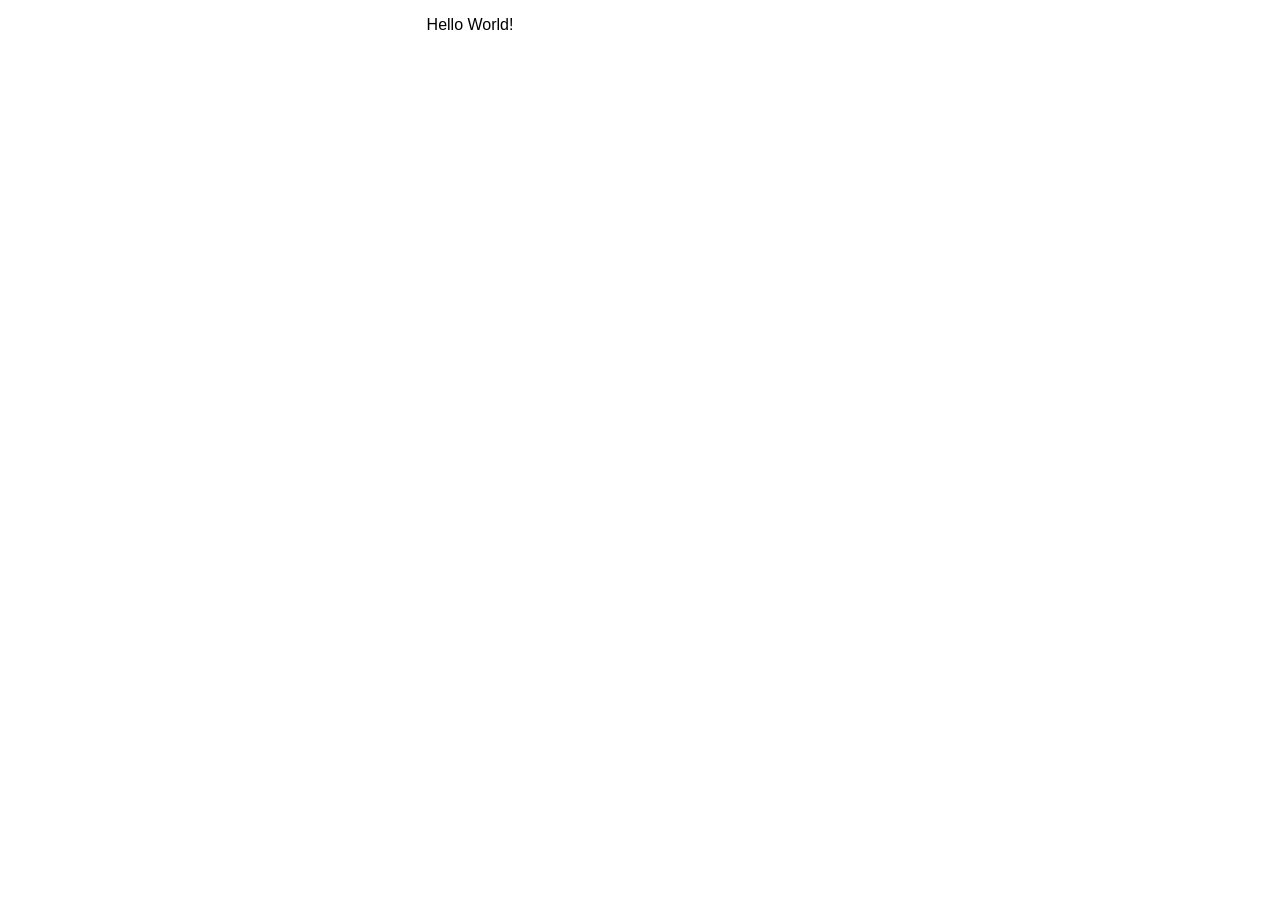
==== index.html @ b80f72e2 "change url to one that shouldn't block any request" ====
<!DOCTYPE html>
<html lang="en">
<head>
    <meta charset="UTF-8">
    <title>TV Signage Engine</title>
    <style>
        body, html { margin: 0; padding: 0; width: 100%; height: 100%; overflow: hidden; font-family: sans-serif; }
        
        /* Layout Containers */
        #screen-root { 
            width: 100%; 
            height: 100%; 
        }


        /* The Error Overlay: Hidden by default */
        #error-display {
            display: none;
            position: absolute;
            top: 0; left: 0; width: 100%; height: 100%;
            background: rgba(200, 0, 0, 0.9);
            color: white;
            padding: 40px;
            z-index: 9999;
            box-sizing: border-box;
            overflow-y: auto;
        }

        /* Each pane takes 1/3 of the space */
        .pane { 
            float: left; 
            width: 33.33%; 
            height: 100%; 
            box-sizing: border-box; 
            background-color: white;
        }
        .pane:last-child { border-right: none; }

        /* Content scaling */
        iframe, img, video { width: 100%; height: 100%; display: block; border: none; }
        img, video { object-fit: cover; } /* Ensures video fills the column without black bars */

        .main-split { 
            width: 100%; 
            height: 90%; /* Leave room for footer */
        }
        .left-pane { flex: 1; font-size: 1.5rem; line-height: 1.6; background: white; height: 100%; }
        .left-pane iframe { width: 100%; height: 100%; border: none; }
        .right-pane { width: 100%; height: 100%; flex: 1; }
        .right-pane img { width: 100%; height: 100%; object-fit: cover; }

        /* Looping Ticker Footer */
        .footer-ticker { 
            clear: both; /* Stop the floats */
            width: 100%; 
            height: 60px; 
        }

        .ticker-content {
            display: inline-block;
            padding-left: 100%; /* Start the text off-screen to the right */
            animation: ticker-loop linear infinite;
        }

        @keyframes ticker-loop {
            0% { transform: translate(0, 0); }
            100% { transform: translate(-100%, 0); }
        }
    </style>
</head>
<body>

    <!-- <div id="error-display">
        <h1>⚠️ TV Engine Error</h1>
        <p id="error-msg" style="font-family: monospace; font-size: 1.5rem; background: #300; padding: 20px;"></p>
        <button onclick="location.reload()" style="padding: 15px; font-size: 1.2rem;">Reload Page</button>
    </div> -->

    <div id="screen-root"></div>

    <script>
        // var errorDisplay = document.getElementById('error-display');
        // var errorMsg = document.getElementById('error-msg');

        // // 1. GLOBAL ERROR CATCHER
        // // This catches syntax errors or failed network requests
        // window.onerror = function(message, source, lineno, colno, error) {
        //     showError('Global Error: ' + message + 'at line ' + lineno);
        //     return true;
        // };

        // function showError(msg) {
        //     errorDisplay.style.display = 'block';
        //     errorMsg.innerText = msg;
        // }

        // 1. Simulate the data coming from server
        var serverData = {
            layoutType: "TRIPLE_SPLIT_WITH_FOOTER",
            components: {
                leftCol: {
                    type: "iframe",
                    url: "http://httpbin.org/user-agent"
                },
                midCol: {
                    type: "video",
                    url: "https://www.w3schools.com/html/mov_bbb.mp4"
                },
                rightCol: {
                    type: "image",
                    url: "https://picsum.photos/1080/1920?random=1"
                },
                footer: {
                    msg: "+++ Lorem ipsum dolor sit amet, consectetur adipiscing elit. This is your TV Engine test +++ ",
                    speed: "20s"
                }
            }
        };

        function renderLayout(data) {
          try {
            var root = document.getElementById('screen-root');

            if (data.layoutType === "TRIPLE_SPLIT_WITH_FOOTER") {
                root.innerHTML = '<div class="main-split">' +
                        '<div class="pane">' +
                            '<iframe id="my-iframe-test"></iframe>' +
                        '</div>' +

                        '<div class="pane">' +
                          '<p>Hello World!</p>' + 
                            // '<video autoplay muted loop playsinline>' +
                            //     '<source src="' + data.components.midCol.url + '" type="video/mp4">' +
                            //     'Your browser does not support the video tag.' +
                            // '</video>' +
                        '</div>' +

                        // '<div class="pane">' +
                        //     '<img src="' +  data.components.rightCol.url + '">' +
                        // '</div>' +
                    '</div>' // +

                    // '<div class="footer-ticker">' +
                    //     '<div class="ticker-content" style="animation-duration: ' + data.components.footer.speed + '">' +
                    //         data.components.footer.msg +
                    //     '</div>' +
                    // '</div>'
                ;
            }
          } catch (err) {
            showError("Render Error: " + err.message);
          }
        }

        renderLayout(serverData);

        setTimeout(function() {
            var iframe = document.getElementById('my-iframe-test');
            if (iframe) {
                iframe.src = serverData.components.leftCol.url;
            }
        }, 2000);
    </script>
</body>
</html>
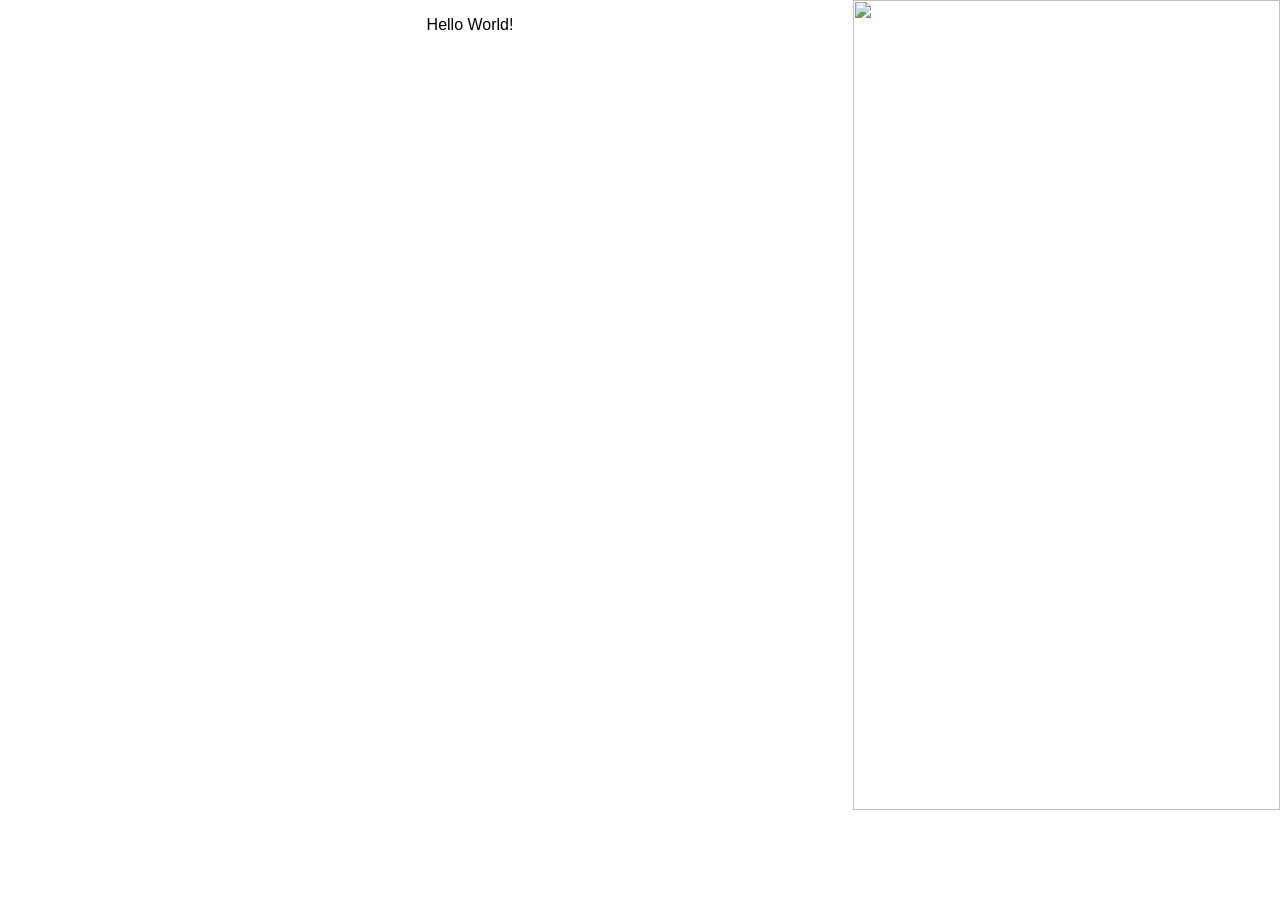
==== commit e5e6b29a: "Add image and remove delay for iframe" ====
--- a/index.html
+++ b/index.html
@@ -108,7 +108,7 @@
                 },
                 rightCol: {
                     type: "image",
-                    url: "https://picsum.photos/1080/1920?random=1"
+                    url: "https://images.unsplash.com/photo-1500530855697-b586d89ba3ee?auto=format&fit=crop&w=1080&q=80"
                 },
                 footer: {
                     msg: "+++ Lorem ipsum dolor sit amet, consectetur adipiscing elit. This is your TV Engine test +++ ",
@@ -124,7 +124,7 @@
             if (data.layoutType === "TRIPLE_SPLIT_WITH_FOOTER") {
                 root.innerHTML = '<div class="main-split">' +
                         '<div class="pane">' +
-                            '<iframe id="my-iframe-test"></iframe>' +
+                            '<iframe id="my-iframe-test" src=' + data.components.leftCol.url + '></iframe>' +
                         '</div>' +
 
                         '<div class="pane">' +
@@ -135,9 +135,9 @@
                             // '</video>' +
                         '</div>' +
 
-                        // '<div class="pane">' +
-                        //     '<img src="' +  data.components.rightCol.url + '">' +
-                        // '</div>' +
+                        '<div class="pane">' +
+                            '<img src="' +  data.components.rightCol.url + '">' +
+                        '</div>' +
                     '</div>' // +
 
                     // '<div class="footer-ticker">' +
@@ -154,12 +154,12 @@
 
         renderLayout(serverData);
 
-        setTimeout(function() {
-            var iframe = document.getElementById('my-iframe-test');
-            if (iframe) {
-                iframe.src = serverData.components.leftCol.url;
-            }
-        }, 2000);
+        // setTimeout(function() {
+        //     var iframe = document.getElementById('my-iframe-test');
+        //     if (iframe) {
+        //         iframe.src = serverData.components.leftCol.url;
+        //     }
+        // }, 2000);
     </script>
 </body>
 </html>
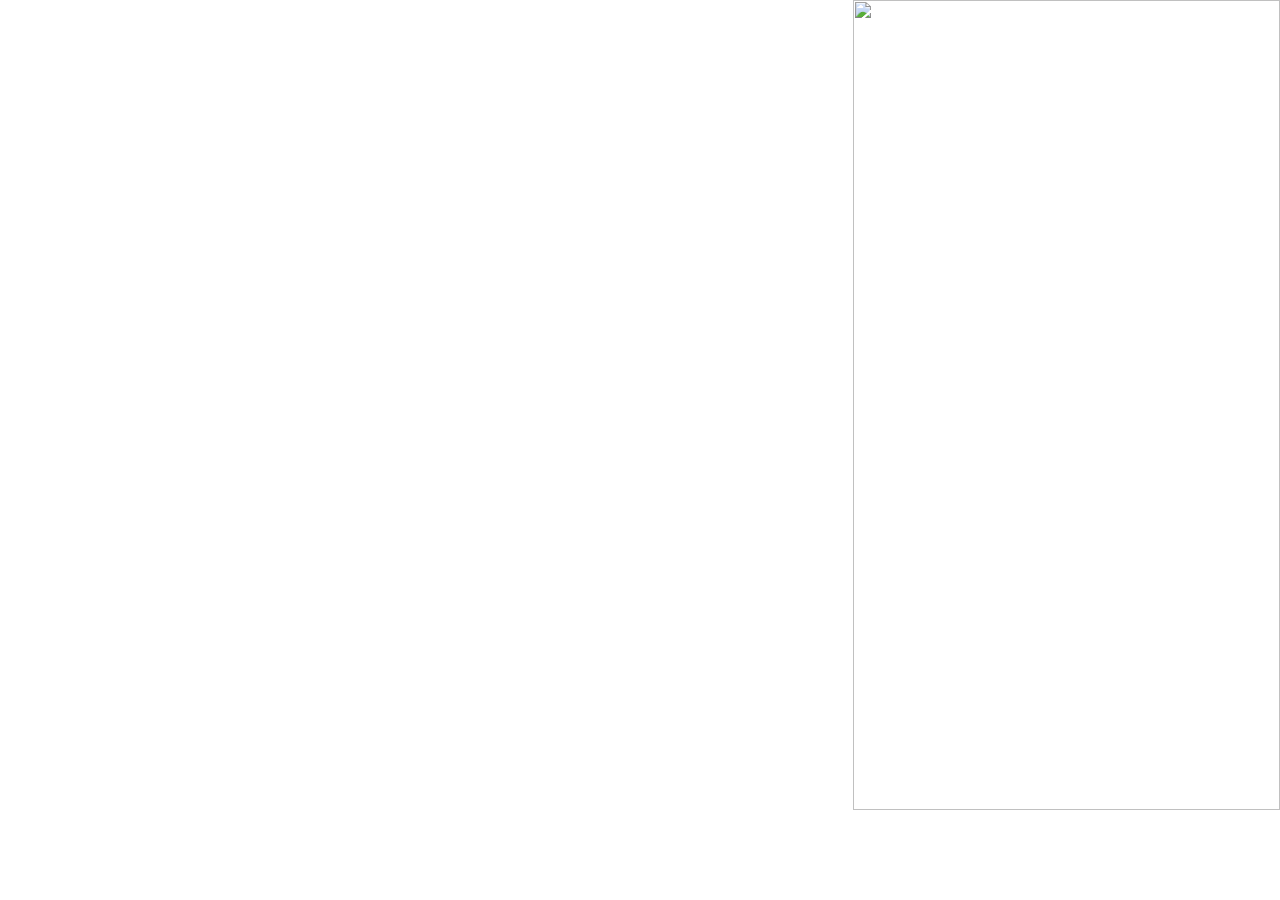
==== commit 5ac19301: "re add the video, now without the s on http" ====
--- a/index.html
+++ b/index.html
@@ -104,11 +104,13 @@
                 },
                 midCol: {
                     type: "video",
-                    url: "https://www.w3schools.com/html/mov_bbb.mp4"
+                    // url: "https://www.w3schools.com/html/mov_bbb.mp4"
+                    url: "http://www.w3schools.com/html/mov_bbb.mp4"
                 },
                 rightCol: {
                     type: "image",
                     url: "https://images.unsplash.com/photo-1500530855697-b586d89ba3ee?auto=format&fit=crop&w=1080&q=80"
+                    // url: "https://fastly.picsum.photos/id/700/1080/1920.jpg?hmac=vwunq2UVSV-HeC2wYEyoehlVOC96qnWn1REISUZFtp4"
                 },
                 footer: {
                     msg: "+++ Lorem ipsum dolor sit amet, consectetur adipiscing elit. This is your TV Engine test +++ ",
@@ -128,11 +130,11 @@
                         '</div>' +
 
                         '<div class="pane">' +
-                          '<p>Hello World!</p>' + 
-                            // '<video autoplay muted loop playsinline>' +
-                            //     '<source src="' + data.components.midCol.url + '" type="video/mp4">' +
-                            //     'Your browser does not support the video tag.' +
-                            // '</video>' +
+                          // '<p>Hello World!</p>' + 
+                            '<video autoplay muted loop playsinline>' +
+                                '<source src="' + data.components.midCol.url + '" type="video/mp4">' +
+                                'Your browser does not support the video tag.' +
+                            '</video>' +
                         '</div>' +
 
                         '<div class="pane">' +
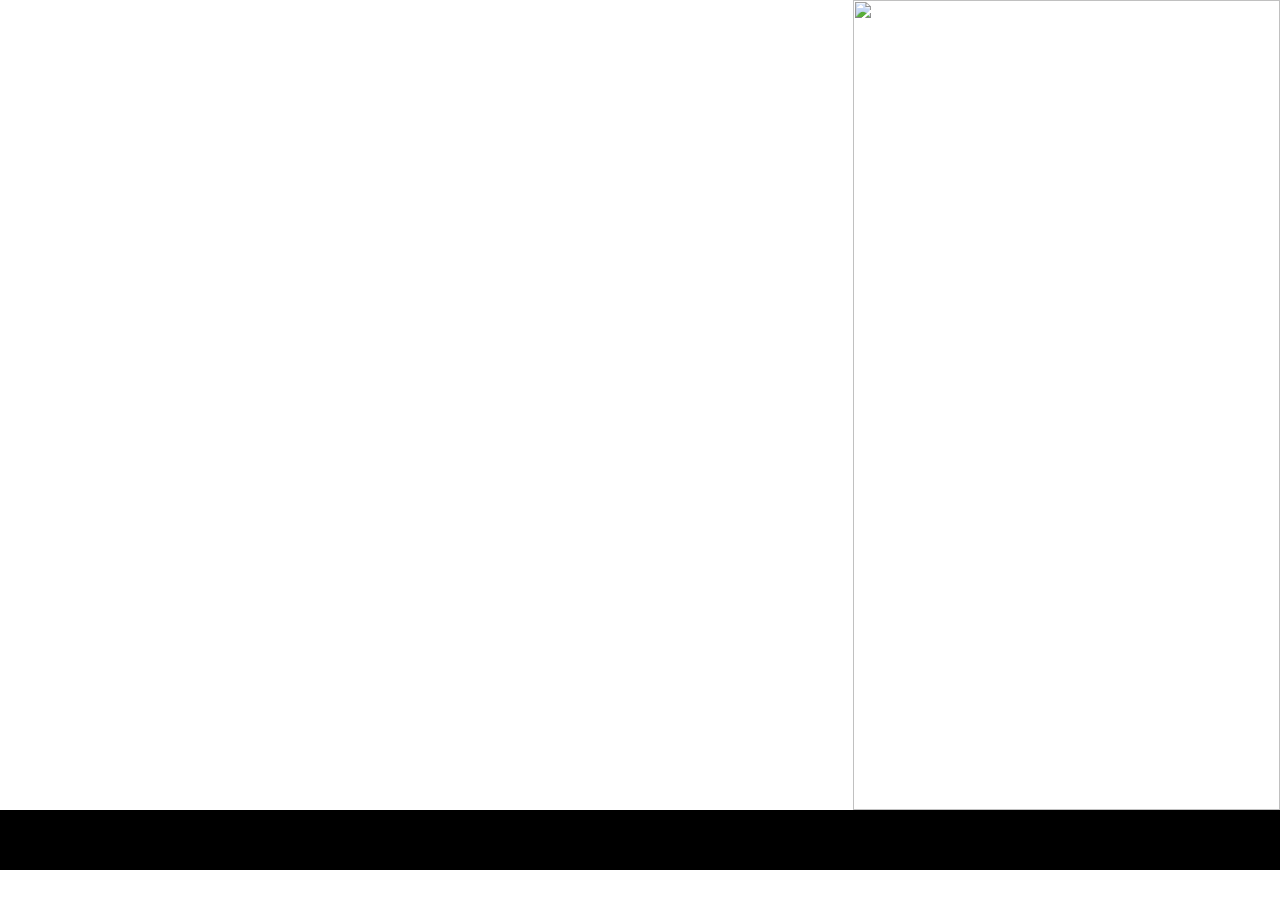
==== commit 223e219c: "Try changing the footer animation to webkit" ====
--- a/index.html
+++ b/index.html
@@ -50,22 +50,34 @@
         .right-pane img { width: 100%; height: 100%; object-fit: cover; }
 
         /* Looping Ticker Footer */
-        .footer-ticker { 
+        .footer-ticker {
             clear: both; /* Stop the floats */
             width: 100%; 
-            height: 60px; 
+            height: 60px;
+            background: black; /* Dark background */
+            color: yellow;     /* Bright text */
+            font-size: 1.2rem;
+            line-height: 60px; /* Center text vertically */
+            overflow: hidden;  /* Prevent overflow */
         }
 
         .ticker-content {
             display: inline-block;
-            padding-left: 100%; /* Start the text off-screen to the right */
+            padding-left: 100%;
+            white-space: nowrap;  /* Prevents wrapping - key fix */
+            -webkit-animation: ticker-loop linear infinite;
             animation: ticker-loop linear infinite;
         }
-
+        
+        @-webkit-keyframes ticker-loop {
+            0% { -webkit-transform: translate(0, 0); }
+            100% { -webkit-transform: translate(-100%, 0); }
+        }
         @keyframes ticker-loop {
             0% { transform: translate(0, 0); }
             100% { transform: translate(-100%, 0); }
         }
+
     </style>
 </head>
 <body>
@@ -140,13 +152,13 @@
                         '<div class="pane">' +
                             '<img src="' +  data.components.rightCol.url + '">' +
                         '</div>' +
-                    '</div>' // +
+                    '</div>' +
 
-                    // '<div class="footer-ticker">' +
-                    //     '<div class="ticker-content" style="animation-duration: ' + data.components.footer.speed + '">' +
-                    //         data.components.footer.msg +
-                    //     '</div>' +
-                    // '</div>'
+                    '<div class="footer-ticker">' +
+                        '<div class="ticker-content" style="animation-duration: ' + data.components.footer.speed + '">' +
+                            data.components.footer.msg +
+                        '</div>' +
+                    '</div>'
                 ;
             }
           } catch (err) {
@@ -155,13 +167,6 @@
         }
 
         renderLayout(serverData);
-
-        // setTimeout(function() {
-        //     var iframe = document.getElementById('my-iframe-test');
-        //     if (iframe) {
-        //         iframe.src = serverData.components.leftCol.url;
-        //     }
-        // }, 2000);
     </script>
 </body>
 </html>
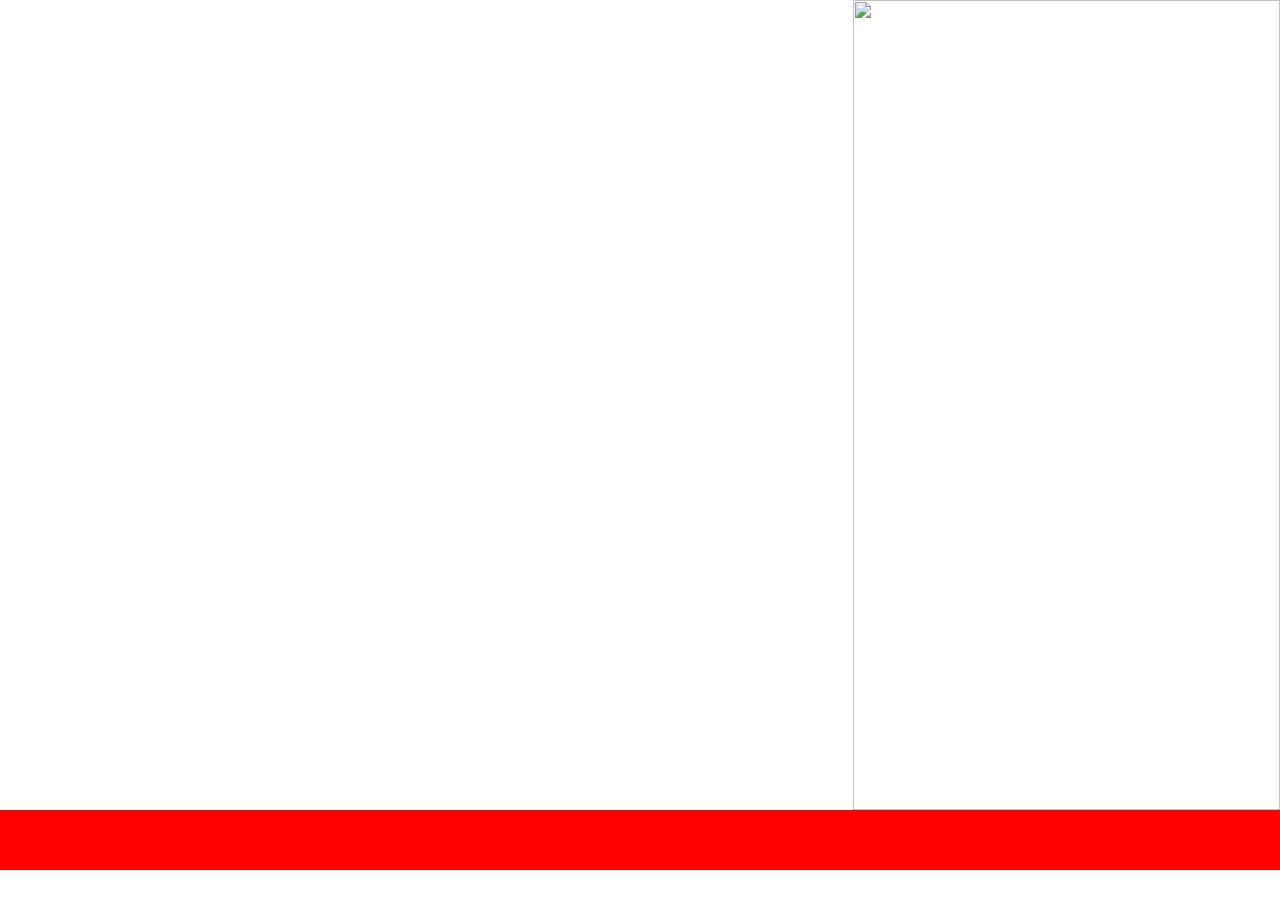
==== commit 892a8b0e: "Add background color to footer to see if anything is displayed" ====
--- a/index.html
+++ b/index.html
@@ -54,8 +54,8 @@
             clear: both; /* Stop the floats */
             width: 100%; 
             height: 60px;
-            background: black; /* Dark background */
-            color: yellow;     /* Bright text */
+            background: red; /* Dark background */
+            color: black;     /* Bright text */
             font-size: 1.2rem;
             line-height: 60px; /* Center text vertically */
             overflow: hidden;  /* Prevent overflow */
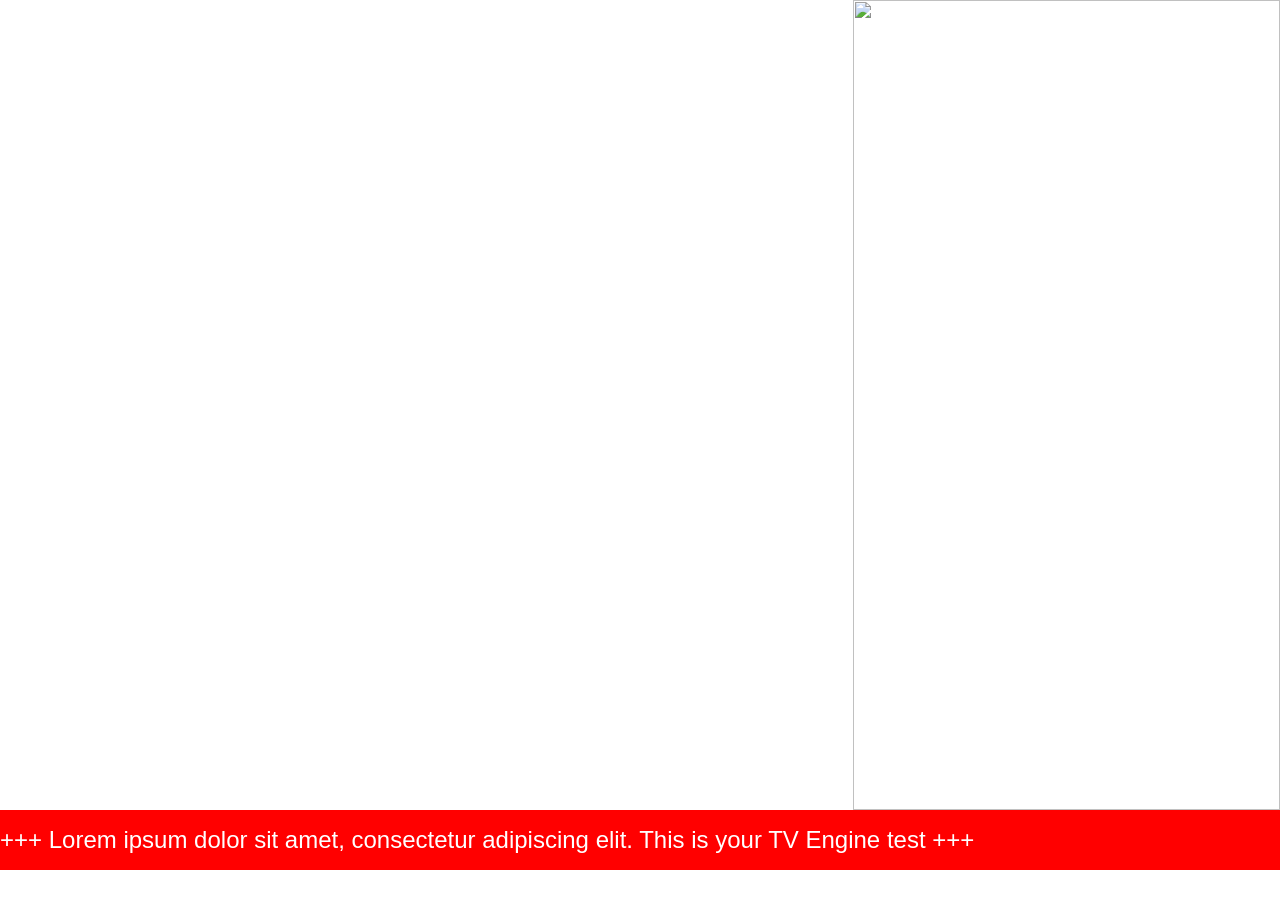
==== commit 46102e10: "CSS changes to display footer text animation" ====
--- a/index.html
+++ b/index.html
@@ -55,26 +55,28 @@
             width: 100%; 
             height: 60px;
             background: red; /* Dark background */
-            color: black;     /* Bright text */
-            font-size: 1.2rem;
+            color: white;     /* Bright text */
+            font-size: 1.5rem;
             line-height: 60px; /* Center text vertically */
             overflow: hidden;  /* Prevent overflow */
+            position: relative; /* Better for older positioning engines */
         }
 
         .ticker-content {
             display: inline-block;
-            padding-left: 100%;
             white-space: nowrap;  /* Prevents wrapping - key fix */
-            -webkit-animation: ticker-loop linear infinite;
-            animation: ticker-loop linear infinite;
+            position: absolute; /* More reliable than inline-block padding on old TVs */
+
+            -webkit-animation: ticker-loop 20s linear infinite;
+            animation: ticker-loop 20s linear infinite;
         }
         
         @-webkit-keyframes ticker-loop {
-            0% { -webkit-transform: translate(0, 0); }
+            0% { -webkit-transform: translate(100vw, 0); }
             100% { -webkit-transform: translate(-100%, 0); }
         }
         @keyframes ticker-loop {
-            0% { transform: translate(0, 0); }
+            0% { transform: translate(100vw, 0); }
             100% { transform: translate(-100%, 0); }
         }
 
